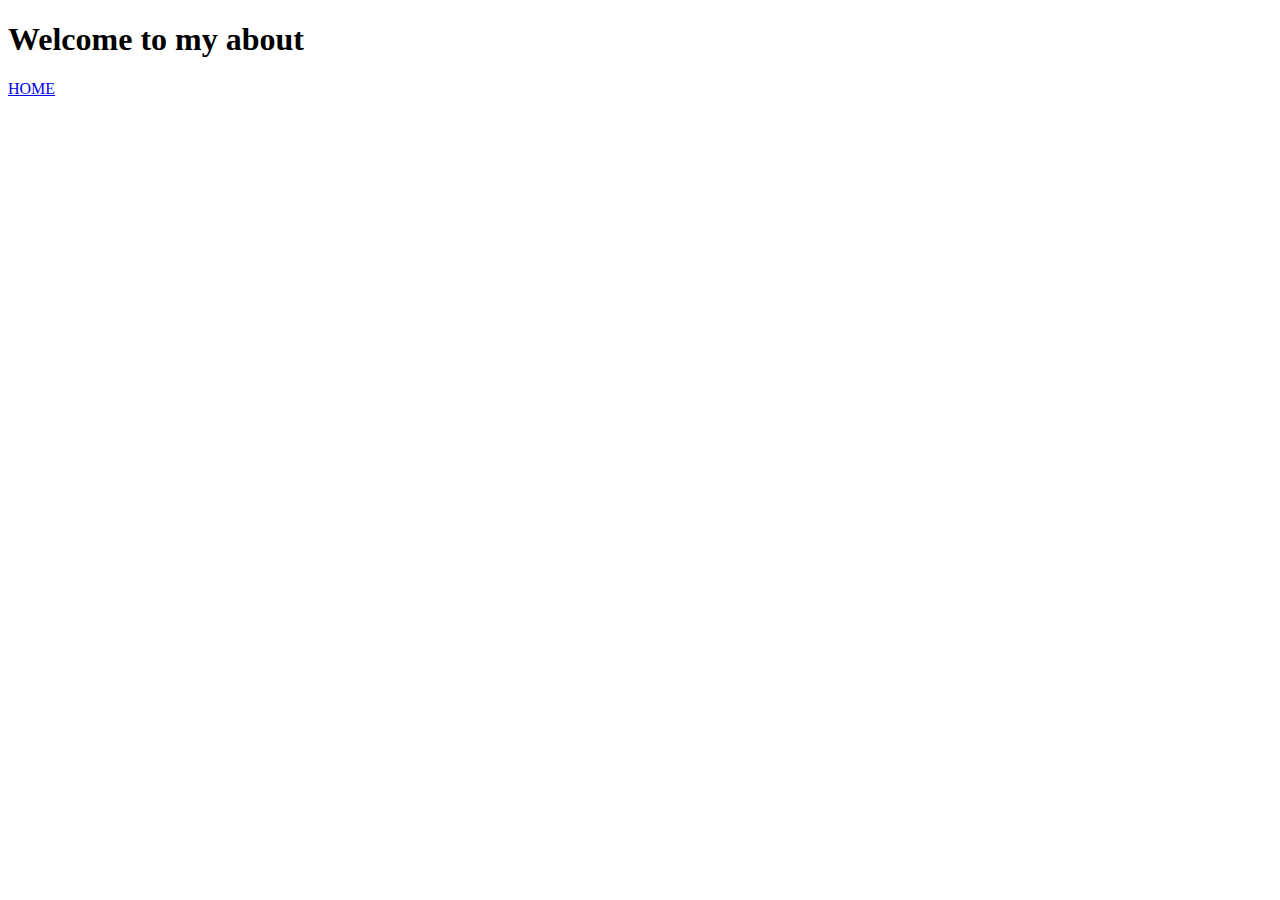
==== about.html @ fa17ee89 "Basic version created" ====
<!DOCTYPE html>
<html lang="en">
<head>
    <meta charset="UTF-8">
    <meta http-equiv="X-UA-Compatible" content="IE=edge">
    <meta name="viewport" content="width=device-width, initial-scale=1.0">
    <title>About</title>
</head>
<body>
    <h1>Welcome to my about</h1>
    <a href="/">HOME</a>
</body>
</html>
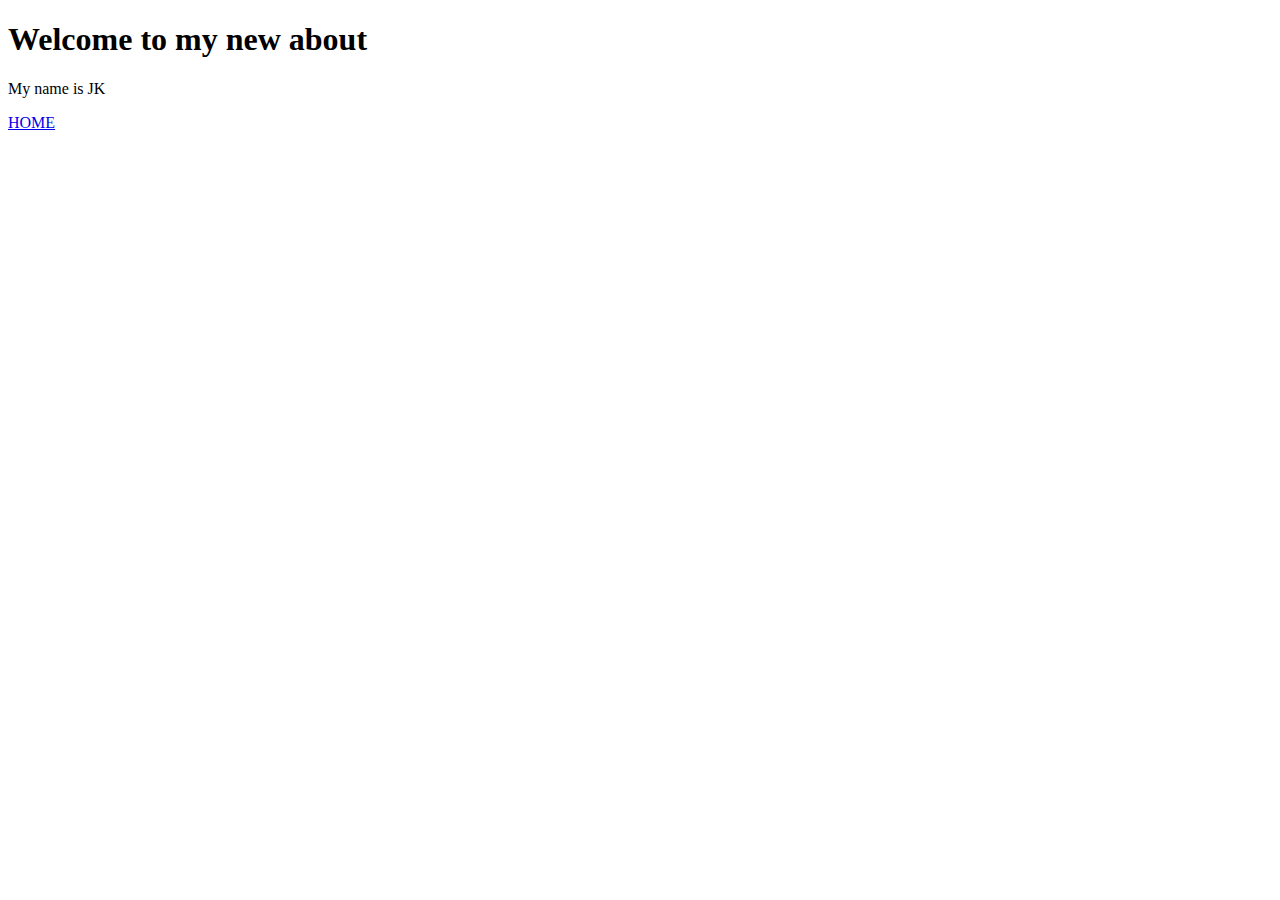
==== commit 4e389f97: "improved the about page" ====
--- a/about.html
+++ b/about.html
@@ -7,7 +7,8 @@
     <title>About</title>
 </head>
 <body>
-    <h1>Welcome to my about</h1>
+    <h1>Welcome to my new about</h1>
+    <p>My name is JK</p>
     <a href="/">HOME</a>
 </body>
 </html>